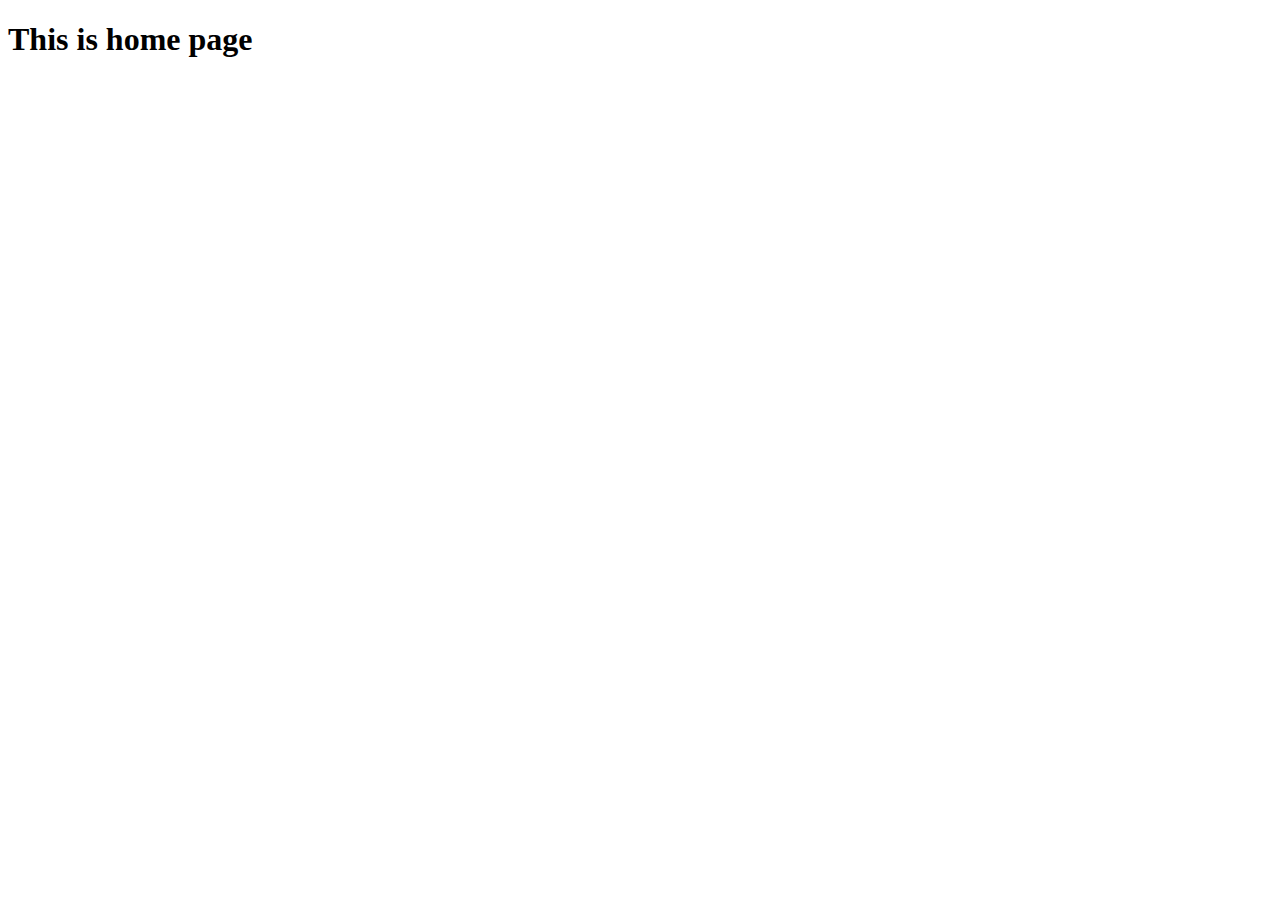
==== home.html @ 3f3ecc1c "hompage added" ====
<!DOCTYPE html>
<html lang="en">
<head>
    <meta charset="UTF-8">
    <meta http-equiv="X-UA-Compatible" content="IE=edge">
    <meta name="viewport" content="width=h1, initial-scale=1.0">
    <title>Document</title>
</head>
<body>
    <h1>This is home page</h1>
</body>
</html>
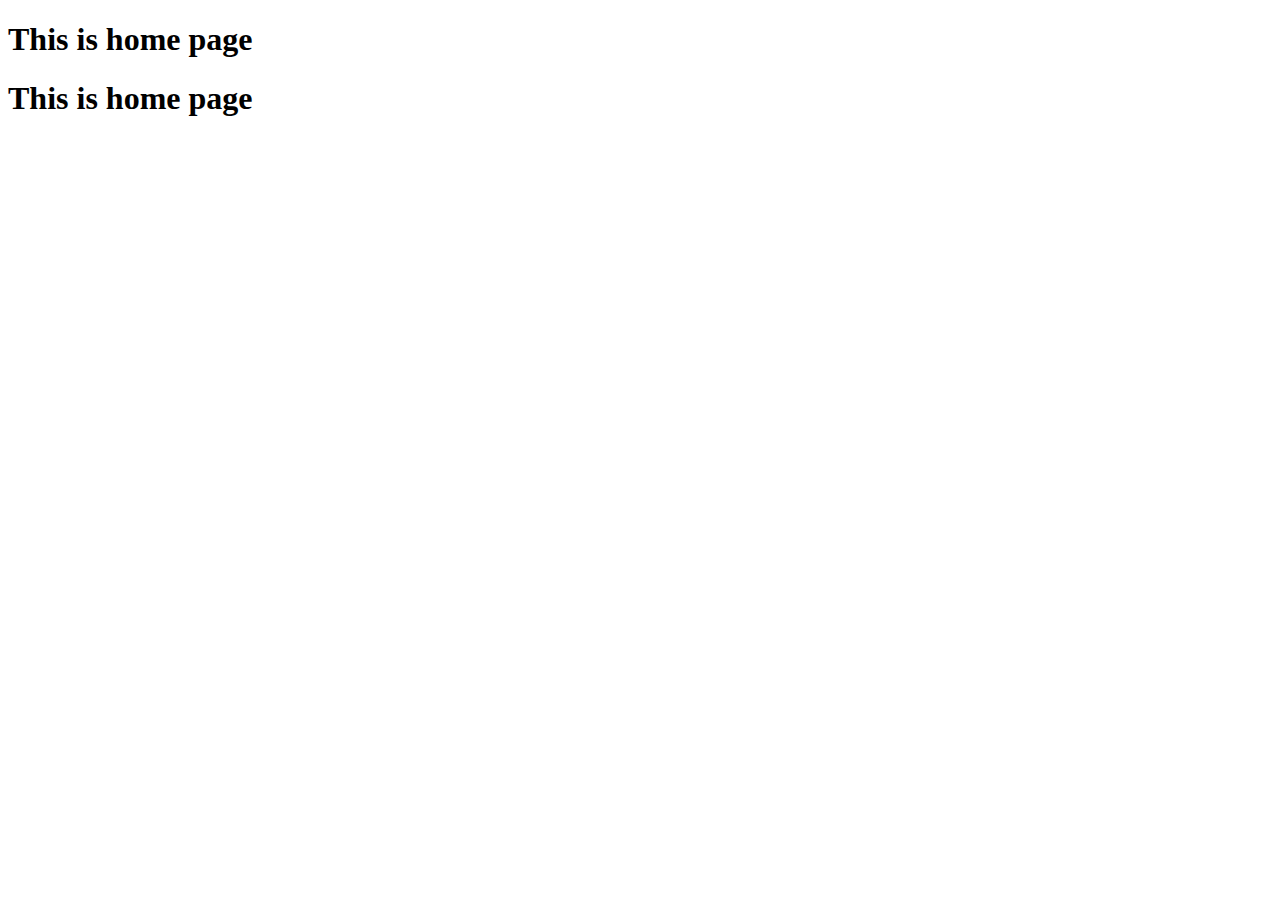
==== commit 5c54f231: "h1 added" ====
--- a/home.html
+++ b/home.html
@@ -8,5 +8,7 @@
 </head>
 <body>
     <h1>This is home page</h1>
+    <h1>This is home page</h1>
+</body>
 </body>
 </html>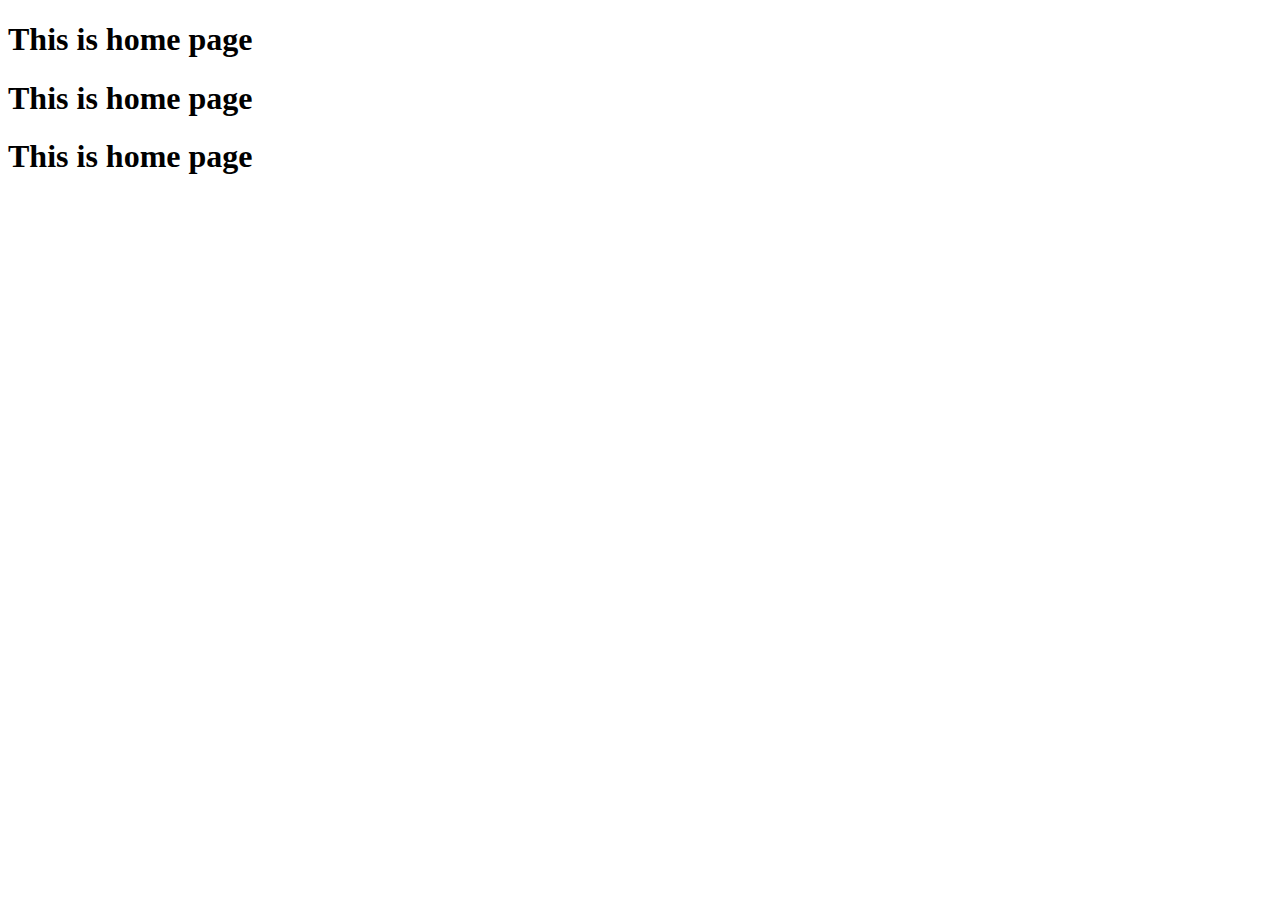
==== commit 7f317e0b: "h1-3added" ====
--- a/home.html
+++ b/home.html
@@ -9,6 +9,7 @@
 <body>
     <h1>This is home page</h1>
     <h1>This is home page</h1>
+    <h1>This is home page</h1>
 </body>
 </body>
 </html>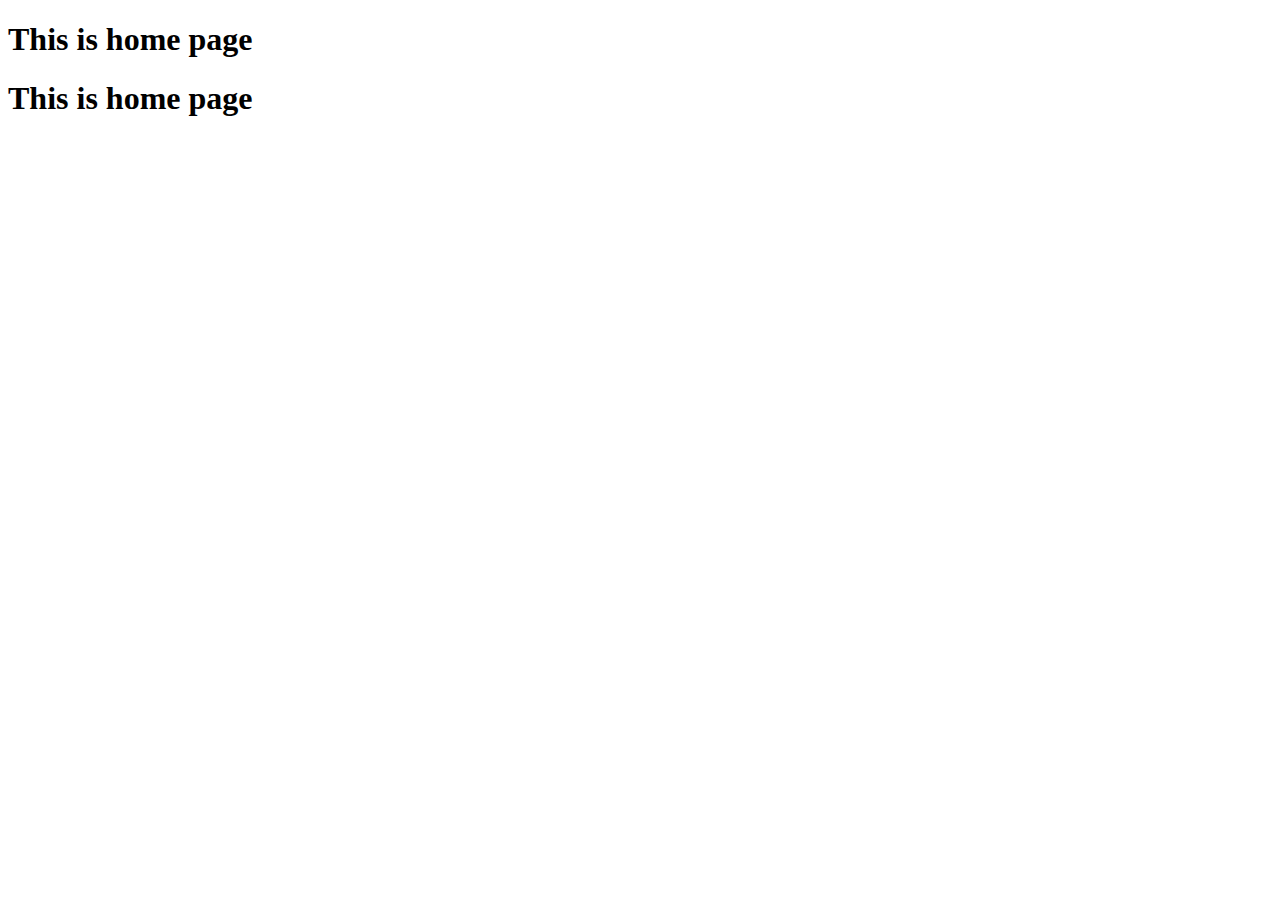
==== commit ec6c2a05: "1 h1 deleted" ====
--- a/home.html
+++ b/home.html
@@ -9,7 +9,6 @@
 <body>
     <h1>This is home page</h1>
     <h1>This is home page</h1>
-    <h1>This is home page</h1>
 </body>
 </body>
 </html>